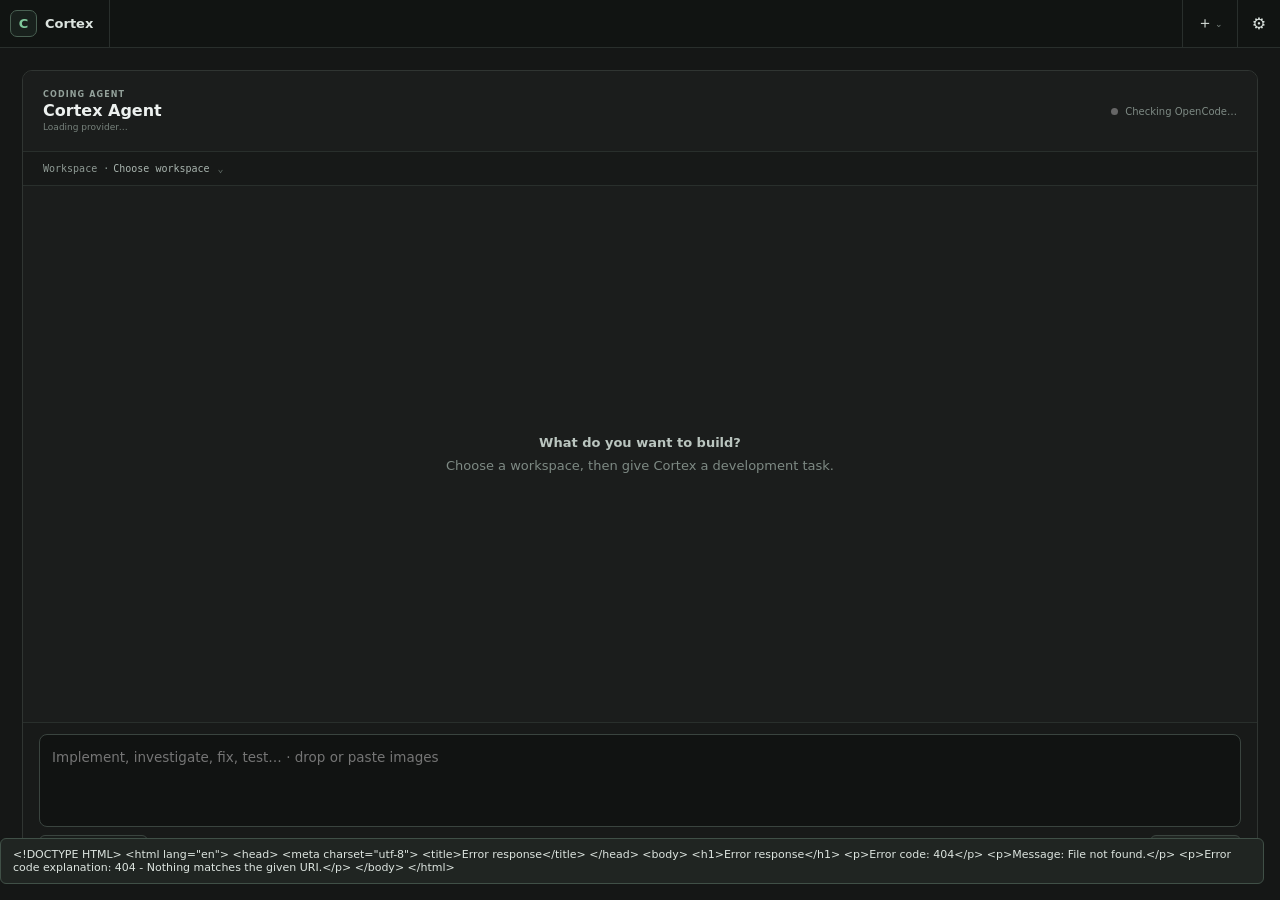
==== public/index.html @ f5675aef "Per-session collapsed task panel with reopen control; restore wider feed scrollbar; redact forwarded" ====
<!doctype html>
<html lang="en">
<head>
  <meta charset="utf-8">
  <meta name="viewport" content="width=device-width,initial-scale=1">
  <title>index</title>
  <link rel="stylesheet" href="assets/css/style.css">
</head>
<body>
  <div class="app">
  <header><div class="brand"><span class="mark">C</span><strong>Cortex</strong></div><div id="sessionTabs" class="session-tabs"></div><div class="new-session-wrap"><button id="newSession" class="new-session" title="New session">＋<span class="new-session-caret">⌄</span></button><div id="newSessionMenu" class="session-menu" hidden><button type="button" id="newSameWorkspace"><strong>New session</strong><span>Same workspace</span></button><button type="button" id="newWorkspace"><strong>New workspace</strong><span>Choose another directory</span></button><div id="restoreDivider" class="session-menu-divider" hidden></div><div id="restoreSessions" class="restore-sessions"></div></div></div><button id="settingsBtn" class="icon" title="Settings">⚙</button></header>
  <main>
  <section class="agent-shell"><div class="agent-card">
  <div class="agent-head"><div><span class="eyebrow">CODING AGENT</span><strong>Cortex Agent</strong><small id="agentModel">Loading provider…</small></div><div class="state"><span id="dot"></span><span id="agentState">Checking OpenCode…</span></div></div>
  <button id="workspaceBtn" class="workspace-strip"><span>Workspace · </span><strong id="workspaceLabel">Choose workspace</strong><span class="chev">⌄</span></button>
  <div class="agent-body">
  <div id="feed" class="feed"><div class="empty"><span class="orb">C</span><strong>What do you want to build?</strong><span>Choose a workspace, then give Cortex a development task.</span></div></div>
  <button id="newActivity" class="new-activity" hidden type="button">New activity ↓</button>
  <button id="taskReopen" class="task-reopen" hidden type="button">Tasks</button>
  <aside id="taskPanel" class="task-panel" hidden><div class="task-head"><span>Tasks</span><span id="taskProgress" class="task-progress"></span><button id="taskToggle" class="task-toggle" type="button" title="Hide tasks">×</button></div><div id="taskList" class="task-list"></div></aside>
  </div>
  <div id="composerResize" class="composer-resize" title="Drag the border to resize prompt area"></div><form id="agentForm"><textarea id="prompt" placeholder="Implement, investigate, fix, test… · drop or paste images"></textarea><div id="attachments" class="attachments" hidden></div><div id="wsUnavailable" class="ws-unavailable" hidden></div><div id="migrationNotice" class="migration-notice" hidden></div><div class="compose-row"><button type="button" id="copy" class="secondary">Copy session</button><span id="activity" class="activity" hidden><i></i></span><button type="button" id="retryMigration" class="secondary" hidden>Retry import</button><button type="button" id="stop" class="secondary" hidden>Stop</button><button id="run">Run agent</button></div></form>
  </div></section></main></div>
  
  <div id="workspaceModal" class="modal" hidden><div class="modal-card workspace-card"><div class="modal-head"><div><span class="eyebrow">WORKSPACE</span><h2>Choose a directory</h2></div><button id="closeWorkspace" class="icon">×</button></div><div class="browser-path"><button id="browserUp">↑</button><span id="browserPath"></span></div><div id="browserDirs" class="browser-dirs"></div><div class="modal-actions"><button id="cancelWorkspace" class="secondary">Cancel</button><button id="chooseWorkspace">Use this directory</button></div></div></div>
  
  <div id="settingsModal" class="modal" hidden><div class="modal-card settings-card"><div class="modal-head"><div><span class="eyebrow">CORTEX</span><h2>Settings</h2></div><button id="closeSettings" class="icon">×</button></div><div class="settings-tabs"><button id="providerTab" class="settings-tab active" type="button">Providers</button><button id="securityTab" class="settings-tab" type="button">Security</button></div><div id="providerSettings"><label>Provider<select id="provider"></select></label><label>Model<select id="model"></select><input id="modelCustom" type="text" autocomplete="off" placeholder="Type a custom model ID" hidden></label><label id="keyLabel">API key<input id="apiKey" type="password" autocomplete="off" placeholder="Paste API key"></label><p id="providerNote"></p><div class="modal-actions"><button id="deleteKey" class="secondary">Remove key</button><button id="refreshModels" class="secondary">Refresh models</button><button id="saveKey">Save provider</button></div></div><div id="securitySettings" hidden><section class="security-section"><h3>Password</h3><p>Change the password used to unlock this Cortex instance.</p><label>Current password<input id="currentPassword" type="password" autocomplete="current-password"></label><label>New password<input id="newPassword" type="password" autocomplete="new-password"></label><label>Confirm new password<input id="confirmPassword" type="password" autocomplete="new-password"></label><div class="modal-actions"><button id="changePassword">Change password</button></div></section><section class="security-section"><h3>Two-factor authentication</h3><p id="totpState">Loading…</p><div id="totpSetup" hidden><label>Authenticator secret<input id="totpSecret" readonly></label><p>Add this secret to your authenticator app, then enter the six-digit code below.</p><label>Verification code<input id="totpCode" inputmode="numeric" autocomplete="one-time-code" maxlength="6"></label><div class="modal-actions"><button id="enableTOTP">Enable 2FA</button></div></div><div class="modal-actions"><button id="startTOTP">Set up TOTP</button><button id="disableTOTP" class="secondary" hidden>Disable TOTP</button></div></section><section class="security-section"><h3>Google sign-in</h3><p>Optional self-hosted Google OAuth. Create OAuth web credentials in Google Cloud and authorize the callback shown below.</p><label>Client ID<input id="googleClientID" autocomplete="off"></label><label>Client secret<input id="googleClientSecret" type="password" autocomplete="off" placeholder="Leave blank to keep stored secret"></label><label>Allowed Google email<input id="googleEmail" type="email" autocomplete="off" placeholder="you@example.com"></label><label class="check-label"><input id="googleEnabled" type="checkbox"> Allow Google sign-in</label><label>Authorized redirect URI<input id="googleRedirect" readonly></label><div class="modal-actions"><button id="saveGoogle">Save Google auth</button></div></section><section class="security-section"><div class="modal-actions"><button id="logout" class="secondary">Log out</button></div></section></div></div></div>
  <div id="authGate" class="auth-gate" hidden><div class="auth-card"><div class="auth-brand"><span class="mark">C</span><div><span class="eyebrow">CORTEX</span><h1 id="authTitle">Secure Cortex</h1></div></div><p id="authIntro">Set a password before using this Cortex instance.</p><form id="setupForm"><label>Password<input id="setupPassword" type="password" autocomplete="new-password"></label><label>Confirm password<input id="setupConfirm" type="password" autocomplete="new-password"></label><button>Set password</button></form><form id="loginForm" hidden><label>Password<input id="loginPassword" type="password" autocomplete="current-password"></label><label id="loginTOTPLabel" hidden>Two-factor code<input id="loginTOTP" inputmode="numeric" autocomplete="one-time-code" maxlength="6"></label><button>Sign in</button><a id="googleLogin" class="google-login" href="/api/auth/google/start" hidden>Sign in with Google</a></form><p id="authError" class="auth-error"></p></div></div><div id="toast"></div>
  <script src="assets/js/script.js"></script>
</body>
</html>
---- public/assets/css/style.css ----
:root{--bg:#0d0f0e;--panel:#131615;--panel2:#191d1b;--line:#292f2c;--line2:#3a443f;--text:#dce4df;--muted:#7e8a84;--green:#7fc89b;--green2:#acdcbc;--red:#df9696;--amber:#d6bd78;--mono:ui-monospace,SFMono-Regular,Menlo,Consolas,monospace;--sans:Inter,ui-sans-serif,system-ui,-apple-system,sans-serif}*{box-sizing:border-box}html,body{margin:0;height:100%;background:var(--bg);color:var(--text);font-family:var(--sans);font-size:13px}button,input,textarea,select{font:inherit}button{border:1px solid var(--line2);background:#202522;color:var(--text);border-radius:6px;padding:7px 11px;cursor:pointer}button:hover{border-color:#59655f;background:#272d2a}button:disabled{opacity:.42;cursor:not-allowed}.app{height:100%;display:grid;grid-template-rows:48px 1fr}header{display:flex;align-items:stretch;border-bottom:1px solid var(--line);background:#111412;padding-left:10px}.brand{display:flex;align-items:center;gap:8px;padding-right:16px;border-right:1px solid var(--line)}.mark,.orb{display:grid;place-items:center;border:1px solid #496052;color:var(--green);font-weight:800;background:#18201c}.mark{width:27px;height:27px;border-radius:7px}.session-tabs{display:flex;align-items:stretch;min-width:0;overflow:auto;flex:1}.session-tab{display:flex;align-items:center;gap:8px;min-width:130px;max-width:230px;border:0;border-right:1px solid var(--line);border-radius:0;background:transparent;color:var(--muted);padding:0 12px}.session-tab.active{background:#171a18;color:var(--text);box-shadow:inset 0 -2px var(--green)}.session-tab .tab-title{overflow:hidden;text-overflow:ellipsis;white-space:nowrap}.session-tab .tab-close{margin-left:auto;color:#66716b;font-size:15px}.session-tab .tab-close:hover{color:var(--text)}.new-session,.icon{border:0;border-left:1px solid var(--line);border-radius:0;background:transparent;font-size:16px;padding:0 14px}.icon{margin-left:0}main{min-height:0;display:grid;place-items:stretch}.agent{min-height:0;display:grid;grid-template-rows:58px 1fr auto;background:#111312}.agent-head{display:flex;align-items:center;justify-content:space-between;padding:0 18px;border-bottom:1px solid var(--line)}.workspace-button{display:flex;align-items:center;gap:9px;border:0;background:transparent;padding:5px 7px;margin-left:-7px;text-align:left}.workspace-button:hover{background:#1b1f1d}.workspace-button>span:nth-child(2){display:grid;gap:1px;max-width:min(65vw,700px)}.workspace-button small{font-size:8px;letter-spacing:.13em;color:var(--muted)}.workspace-button strong{font:11px var(--mono);overflow:hidden;text-overflow:ellipsis;white-space:nowrap}.workspace-icon{color:var(--green);font-size:16px}.chev{color:var(--muted)}.state{display:flex;align-items:center;gap:7px;color:var(--muted);font-size:10px}.state #dot{width:7px;height:7px;border-radius:50%;background:#666}.state #dot.ready{background:var(--green);box-shadow:0 0 8px #7fc89b66}.feed{overflow:auto;padding:24px max(22px,calc((100vw - 1050px)/2));display:flex;flex-direction:column;gap:10px}.empty{margin:auto;display:grid;justify-items:center;text-align:center;gap:8px;color:var(--muted);max-width:390px}.empty strong{font-size:17px;color:#bac5bf}.orb{width:44px;height:44px;border-radius:12px;font-size:18px;margin-bottom:5px}.event{width:min(900px,94%);padding:10px 12px;border:1px solid var(--line);border-radius:7px;background:#171a19;font:13px/1.58 var(--mono);white-space:pre-wrap;overflow-wrap:anywhere}.event.user{background:#202823;border-color:#3b5142;color:#d8eadc}.event.error{border-color:#613b3b;color:#e7b0b0}.event.warning{border-color:#8a7a3e;color:var(--amber)}.event.done{color:#a7d8b5;border-color:#36503e}.event.tool{color:#c2c8c4;background:#151817}.tool-head{font-weight:650}.tool-arrow{color:#77827c}.tool-sep{color:#77827c}.tool-name{color:#9fc7ba}.tool-status{color:#c2c8c4}.tool-status.completed{color:#82c997}.tool-status.running,.tool-status.pending,.tool-status.queued{color:var(--amber)}.tool-status.failed,.tool-status.error{color:var(--red)}.tool-status.cancelled,.tool-status.interrupted{color:#77827c}.tool-body{margin-top:5px}.md-quote{color:#b8c987}form{border-top:1px solid var(--line);padding:12px max(22px,calc((100vw - 1050px)/2)) 14px;background:#101311}textarea{display:block;width:100%;min-height:92px;max-height:260px;resize:vertical;background:#0b0d0c;color:var(--text);border:1px solid var(--line2);border-radius:8px;padding:12px;font:13.5px/1.55 var(--sans);outline:0}textarea:focus,input:focus,select:focus{border-color:#587061;outline:0}.compose-row{display:flex;align-items:center;gap:8px;margin-top:8px}.compose-row #copy{margin-right:auto}.secondary{background:#191d1b}.activity{position:relative;width:76px;height:9px;overflow:hidden;border-radius:99px;background:#242826;box-shadow:inset 0 0 0 1px #344038}.activity i{position:absolute;top:2px;left:2px;width:22px;height:5px;border-radius:99px;background:var(--green);box-shadow:0 0 9px #4ecb7188;animation:sweep 1.05s ease-in-out infinite alternate}@keyframes sweep{to{transform:translateX(50px)}}form small{display:block;margin-top:6px;color:#626c67;font-size:9px}.modal{position:fixed;inset:0;display:grid;place-items:center;background:#050706c7;backdrop-filter:blur(4px);z-index:20}.modal[hidden]{display:none}.modal-card{width:min(470px,calc(100vw - 30px));padding:20px;background:#171a19;border:1px solid #3a433e;border-radius:10px;box-shadow:0 20px 80px #0009}.workspace-card{width:min(620px,calc(100vw - 30px))}.modal-head{display:flex;align-items:flex-start;margin-bottom:16px}.modal-head>div{flex:1}.modal-head h2{margin:4px 0 0;font-size:20px}.eyebrow{font-size:8px;letter-spacing:.14em;color:var(--green);font-weight:700}.modal-head .icon{border:0;padding:2px 7px}.modal-card label{display:grid;gap:6px;margin:12px 0;color:#aeb8b3;font-size:10px;text-transform:uppercase;letter-spacing:.08em}.modal-card input,.modal-card select{width:100%;background:#0f1110;color:var(--text);border:1px solid var(--line2);border-radius:6px;padding:9px}.modal-card p{min-height:32px;color:var(--muted);font-size:10px;line-height:1.5}.modal-actions{display:flex;justify-content:flex-end;gap:8px;margin-top:16px}.modal-actions #deleteKey{margin-right:auto}.browser-path{display:flex;align-items:center;gap:8px;padding:7px;background:#101311;border:1px solid var(--line);border-radius:6px}.browser-path button{padding:3px 8px}.browser-path span{font:11px var(--mono);color:#aeb8b3;overflow:hidden;text-overflow:ellipsis;white-space:nowrap}.browser-dirs{height:310px;overflow:auto;margin-top:10px;border:1px solid var(--line);border-radius:6px;background:#111412;padding:5px}.browser-dir{display:flex;align-items:center;gap:8px;width:100%;border:0;background:transparent;text-align:left;padding:8px 9px;color:#b9c4be}.browser-dir:hover{background:#202522}.browser-dir span:first-child{color:var(--green)}#toast{position:fixed;right:16px;bottom:16px;background:#202522;border:1px solid #405047;border-radius:6px;padding:9px 12px;opacity:0;pointer-events:none;transition:.2s;font-size:11px;z-index:40}#toast.show{opacity:1}@media(max-width:700px){.brand strong{display:none}.session-tab{min-width:110px}.state{display:none}.feed,form{padding-left:12px;padding-right:12px}.workspace-button>span:nth-child(2){max-width:70vw}}
/* Warden-inspired Cortex agent surface. */
main{display:block;min-height:0;overflow:hidden;background:#151716;padding:22px}
.agent-shell{height:100%;max-width:1380px;margin:0 auto;min-height:0}
.agent-card{height:100%;min-height:0;display:grid;grid-template-rows:81px 34px 1fr auto;border:1px solid #303532;border-radius:10px;overflow:hidden;background:#1b1d1c}
.agent-head{height:auto;padding:14px 20px;background:#1b1d1c}
.agent-head>div:first-child{display:grid;align-content:center;gap:2px}
.agent-head>div:first-child strong{font-size:16px;color:#edf1ef}
.agent-head>div:first-child small{font-size:9px;color:#77827c}
.agent-head .eyebrow{font-size:8px;color:#93a19a;letter-spacing:.14em}
.workspace-strip{display:flex;align-items:center;gap:4px;width:100%;height:34px;padding:0 20px;border:0;border-bottom:1px solid var(--line);border-radius:0;background:#171918;color:#8e9a94;text-align:left;font:10px var(--mono)}
.workspace-strip:hover{background:#1a1d1b}
.workspace-strip strong{font-weight:500;color:#a9b5af;overflow:hidden;text-overflow:ellipsis;white-space:nowrap}
.workspace-strip .chev{margin-left:4px;color:#65716b}
.agent-card .feed{padding:17px 20px;background:#1b1d1c}
.agent-card .event{width:min(930px,95%);background:#181a19}
.agent-card .event.user{background:#202823}
.agent-card form{padding:11px 16px 13px;background:#181a19}
.agent-card textarea{min-height:88px;background:#111312}
.agent-card .empty .orb{display:none}
.agent-card .empty strong{font-size:13px}
@media(max-width:700px){main{padding:8px}.agent-card{border-radius:7px}.agent-head{padding:12px}.workspace-strip{padding:0 12px}.agent-card .feed{padding:12px}.agent-card form{padding:9px}}

.browser-dir{transition:background .12s,border-color .12s}
.browser-dir-chevron{display:inline-grid;place-items:center;width:14px;color:#77857d;font-size:17px;line-height:1;transition:transform .12s,color .12s}
.browser-dir:hover .browser-dir-chevron{transform:translateX(2px);color:var(--green)}
.browser-dir-name{overflow:hidden;text-overflow:ellipsis;white-space:nowrap}
.browser-empty{display:grid;place-items:center;min-height:180px;color:var(--muted);font-size:11px}

.modal-card label[hidden],.modal-actions button[hidden]{display:none}
#providerNote{white-space:pre-wrap}

/* Dark scrollbars that stay visible without becoming the brightest UI element. */
*{scrollbar-color:#46514b #151817}
*::-webkit-scrollbar{width:14px;height:14px}
*::-webkit-scrollbar-track{background:#151817}
*::-webkit-scrollbar-thumb{background:#46514b;border:3px solid #151817;border-radius:999px;min-height:44px}
*::-webkit-scrollbar-thumb:hover{background:#59665f}
*::-webkit-scrollbar-corner{background:#151817}
.feed{scrollbar-width:auto}
.feed::-webkit-scrollbar{width:16px}

/* Session menu, Warden-style composer resizing, and workspace hover polish. */
.new-session-wrap{position:relative;display:flex}
.new-session{display:flex;align-items:center;gap:2px}
.new-session-caret{font-size:9px;color:#76817b}
.session-menu{position:absolute;top:43px;right:4px;width:260px;padding:6px;background:#171a19;border:1px solid #38413c;border-radius:8px;box-shadow:0 18px 55px #0009;z-index:30}
.session-menu[hidden]{display:none}
.session-menu button{display:grid;width:100%;gap:2px;padding:9px 10px;border:0;background:transparent;text-align:left}
.session-menu button:hover{background:#202522}
.session-menu button strong{font-size:11px;font-weight:600;color:#d9e1dc}
.session-menu button span{font-size:9px;color:#77827c;white-space:nowrap;overflow:hidden;text-overflow:ellipsis}
.session-menu-divider{height:1px;background:#2b312e;margin:5px 2px}
.session-menu-divider[hidden]{display:none}
.restore-sessions{display:grid}
.restore-session strong{overflow:hidden;text-overflow:ellipsis;white-space:nowrap}

.workspace-strip:hover{background:#1a1d1b;border-color:var(--line);box-shadow:none}

.agent-card{--composer-height:150px;grid-template-rows:81px 34px minmax(0,1fr) var(--composer-height)}
.agent-card form{min-height:0;height:auto;display:grid;grid-template-rows:7px minmax(0,1fr) auto;gap:0;padding:0 16px 11px;overflow:hidden}
.agent-card textarea{resize:none;min-height:0;max-height:none;height:100%;margin:0}
.composer-resize{height:7px;margin:0 -16px 5px;cursor:ns-resize;position:relative;touch-action:none}
.composer-resize::after{content:"";position:absolute;left:50%;top:2px;width:42px;height:2px;border-radius:99px;background:#3e4742;transform:translateX(-50%)}
.composer-resize:hover::after,.resizing-composer .composer-resize::after{background:#66736c}
.resizing-composer,.resizing-composer *{cursor:ns-resize!important;user-select:none!important}
.ws-unavailable{color:var(--amber);background:#2a2417;border:1px solid #5c4d22;border-radius:6px;padding:8px 11px;font-size:11px;line-height:1.45;margin-bottom:8px}
.migration-notice{color:var(--amber);background:#2a2417;border:1px solid #5c4d22;border-radius:6px;padding:8px 11px;font-size:11px;line-height:1.45;margin-bottom:8px}
.agent-card .compose-row{margin-top:8px}

/* Authentication and security settings. */
.auth-gate{position:fixed;inset:0;z-index:100;display:grid;place-items:center;background:#111312}.auth-gate[hidden]{display:none}.auth-card{width:min(430px,calc(100vw - 30px));padding:28px;background:#181b19;border:1px solid #354039;border-radius:12px}.auth-brand{display:flex;align-items:center;gap:12px;margin-bottom:18px}.auth-brand h1{margin:2px 0 0;font-size:21px}.auth-card>p{color:var(--muted);font-size:11px;line-height:1.55}.auth-card form{display:grid;gap:12px;padding:0;border:0;background:transparent}.auth-card label{display:grid;gap:6px;color:#aeb8b3;font-size:10px;text-transform:uppercase;letter-spacing:.08em}.auth-card input{width:100%;background:#0f1110;color:var(--text);border:1px solid var(--line2);border-radius:6px;padding:10px}.auth-card button{margin-top:4px}.auth-error{min-height:18px;color:#e7a5a5!important}.google-login{display:block;margin-top:3px;padding:9px 12px;border:1px solid #3b4640;border-radius:6px;color:#cbd5cf;text-align:center;text-decoration:none;background:#1d211f}.settings-card{width:min(520px,calc(100vw - 30px));max-height:min(760px,calc(100vh - 30px));overflow:auto}.settings-tabs{display:flex;gap:4px;margin:-4px 0 14px;border-bottom:1px solid var(--line)}.settings-tab{border:0;border-radius:0;background:transparent;color:var(--muted);padding:8px 10px}.settings-tab.active{color:var(--text);box-shadow:inset 0 -2px var(--green)}.security-section{padding:12px 0;border-bottom:1px solid var(--line)}.security-section:first-child{padding-top:0}.security-section:last-child{border:0}.security-section h3{margin:0 0 4px;font-size:13px}.security-section p{min-height:0;margin:4px 0 10px}.check-label{display:flex!important;grid-template-columns:none!important;align-items:center;gap:8px!important;text-transform:none!important;letter-spacing:0!important}.check-label input{width:auto!important}.security-section .modal-actions{margin-top:10px}

/* Composer uses the same interaction as other Cortex/Warden panes: grab its top border. */
.agent-card{grid-template-rows:81px 34px minmax(0,1fr) 5px var(--composer-height)}
.agent-card form{display:grid;grid-template-rows:minmax(0,1fr) auto auto;padding:7px 16px 11px;border-top:0}
.composer-resize{height:5px;min-height:5px;margin:0;background:#181a19;border-top:1px solid var(--line);cursor:ns-resize;touch-action:none}
.composer-resize::after{display:none}.composer-resize:hover,.resizing-composer .composer-resize{border-top-color:var(--green)}

/* Authentication state visibility must win over form/label display rules. */
.auth-card form[hidden],
.auth-card label[hidden],
.auth-card .google-login[hidden]{display:none!important}

/* Conservative Markdown presentation for assistant output. Tool traces stay verbatim. */
.event.assistant{white-space:normal}
.event.assistant .md-line{min-height:1.58em}
.event.assistant .md-gap{height:.72em}
.event.assistant .md-heading{color:#dce8e1;font-family:var(--sans);font-weight:750;line-height:1.25;margin:.65em 0 .3em}
.event.assistant .md-heading:first-child{margin-top:0}
.event.assistant .md-h1{font-size:1.3em}.event.assistant .md-h2{font-size:1.2em}.event.assistant .md-h3{font-size:1.1em}.event.assistant .md-h4{font-size:1.02em}
.event.assistant strong{color:#edf4ef;font-weight:750}
.event.assistant em{color:#cbd6d0}
.event.assistant code{padding:.08em .35em;border:1px solid #303a35;border-radius:4px;background:#0e1110;color:#a9d9b9;font:12.5px/1.45 var(--mono)}
.event.assistant pre{overflow:auto;margin:.65em 0;padding:10px 12px;border:1px solid #303833;border-radius:6px;background:#0c0f0e;white-space:pre}
.event.assistant pre code{padding:0;border:0;background:transparent;color:#cbd5cf}
.event.assistant pre code[data-language]::before{content:attr(data-language);display:block;margin-bottom:7px;color:#65716b;font-size:9px;text-transform:uppercase;letter-spacing:.08em}
.event.assistant ul,.event.assistant ol{margin:.35em 0 .55em;padding-left:1.7em}
.event.assistant li{margin:.14em 0;padding-left:.15em}
.event.assistant li::marker{color:#759783}
.event.assistant blockquote{margin:.55em 0;padding:.1em 0 .1em .85em;border-left:2px solid #4c6656;color:#aebbb4}
.event.assistant a{color:#8fd0a6;text-decoration:none;border-bottom:1px solid #486653}
.event.assistant a:hover{color:#b6e3c5;border-bottom-color:#7fc89b}

/* Markdown is highlighting, not typography: headings stay transcript-sized. */
.event.assistant .md-heading,
.event.assistant .md-h1,
.event.assistant .md-h2,
.event.assistant .md-h3,
.event.assistant .md-h4{
  font:inherit;
  font-weight:750;
  color:#9fc7ba;
  line-height:1.58;
  margin:.35em 0 .1em;
}
.event.assistant strong,
.event.assistant em{
  color:#e7b889;
}
.event.assistant strong{font-weight:700}
.event.assistant em{font-style:normal}

/* Inline Markdown code is highlighting, not a chip: retain colour only. */
.event.assistant :not(pre) > code{
  padding:0;
  border:0;
  border-radius:0;
  background:transparent;
}

/* Image attachments: composer chips and transcript thumbnails. */
#attachments[hidden]{display:none}
#modelCustom[hidden]{display:none}
.attachments{display:flex;flex-wrap:wrap;gap:7px;margin:2px 0 8px}
.attachment-chip{display:flex;align-items:center;gap:8px;padding:4px 6px 4px 4px;border:1px solid var(--line2);border-radius:8px;background:#202522}
.attachment-chip img{width:44px;height:44px;object-fit:cover;border-radius:5px;background:#111312}
.attachment-chip .attach-meta{display:grid;gap:1px;min-width:0}
.attachment-chip .attach-name{max-width:190px;overflow:hidden;text-overflow:ellipsis;white-space:nowrap;font-size:10px;color:#cbd5cf}
.attachment-chip .attach-size{font-size:9px;color:var(--muted)}
.attachment-chip button{border:0;background:transparent;color:#66716b;font-size:15px;padding:0 3px}
.attachment-chip button:hover{color:var(--red)}
.agent-card .event.image{background:#1d211f}
.event.image figure{margin:0;display:grid;gap:4px}
.event.image img{display:block;max-width:min(340px,100%);max-height:260px;border:1px solid var(--line2);border-radius:8px}
.event.image figcaption{font-size:9px;color:var(--muted);overflow:hidden;text-overflow:ellipsis;white-space:nowrap}
.tech-details{width:min(900px,94%);margin-top:2px;padding:6px 12px;border:1px dashed var(--line2);border-radius:7px;background:#141715;color:var(--muted);font:12px/1.5 var(--mono)}.tech-details summary{cursor:pointer;color:var(--muted)}.tech-details[open] summary{margin-bottom:6px}.tech-body{white-space:pre-wrap;overflow-wrap:anywhere;max-height:240px;overflow:auto;color:var(--muted)}
.agent-body{display:grid;grid-template-columns:1fr auto;min-height:0;position:relative}.task-panel{width:280px;max-width:34vw;border-left:1px solid var(--line);background:#131614;padding:10px;overflow:auto;min-height:0}.task-head{display:flex;align-items:center;gap:8px;font-size:11px;text-transform:uppercase;letter-spacing:.06em;color:var(--muted);margin-bottom:8px}.task-progress{margin-left:auto;font-size:11px;color:var(--muted)}.task-toggle{border:0;background:transparent;color:var(--muted);cursor:pointer}.task-list{display:grid;gap:4px}.task-row{display:flex;gap:8px;align-items:flex-start;font-size:12px;color:var(--text);padding:4px 6px;border-radius:5px}.task-row.in_progress{background:#1c231e;color:var(--green2)}.task-row.completed{color:var(--muted);text-decoration:line-through}.task-mark{flex:0 0 auto;width:14px;text-align:center}.task-label{overflow-wrap:anywhere}.new-activity{position:absolute;left:50%;bottom:18px;transform:translateX(-50%);border:1px solid var(--line2);background:#1c211e;color:var(--green);padding:6px 12px;border-radius:20px;cursor:pointer;font-size:12px;box-shadow:0 2px 8px rgba(0,0,0,.35);z-index:5}.task-reopen{position:absolute;left:14px;bottom:18px;border:1px solid var(--line2);background:#1c211e;color:var(--green);padding:6px 12px;border-radius:20px;cursor:pointer;font-size:12px;box-shadow:0 2px 8px rgba(0,0,0,.35);z-index:6}.tab-spinner{width:10px;height:10px;border-radius:50%;border:2px solid var(--line2);border-top-color:var(--green);flex:0 0 auto;animation:tabspin .8s linear infinite}.tab-spinner.hidden{display:none}@keyframes tabspin{to{transform:rotate(360deg)}}.tab-unread{flex:0 0 auto;color:var(--green);font-size:9px;padding:0 2px}@media (prefers-reduced-motion:reduce){.tab-spinner{animation:none;border-top-color:var(--green);background:radial-gradient(circle at center,var(--green) 0 3px,transparent 3px)}}
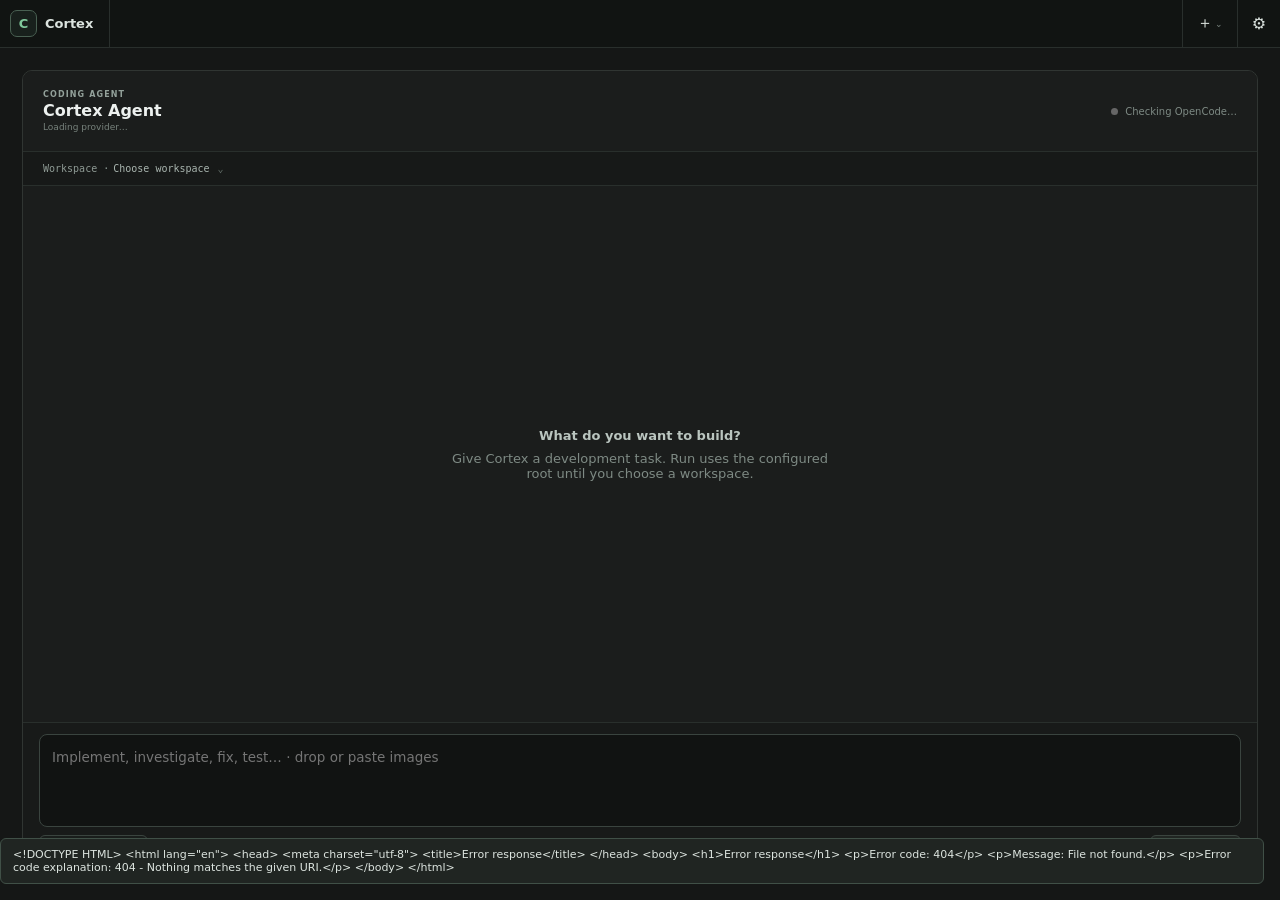
==== commit 277ba9a7: "Clear task lists on new runs, scope composer drafts per session, move the Tasks control, and allow w" ====
--- a/public/index.html
+++ b/public/index.html
@@ -14,12 +14,11 @@
   <div class="agent-head"><div><span class="eyebrow">CODING AGENT</span><strong>Cortex Agent</strong><small id="agentModel">Loading provider…</small></div><div class="state"><span id="dot"></span><span id="agentState">Checking OpenCode…</span></div></div>
   <button id="workspaceBtn" class="workspace-strip"><span>Workspace · </span><strong id="workspaceLabel">Choose workspace</strong><span class="chev">⌄</span></button>
   <div class="agent-body">
-  <div id="feed" class="feed"><div class="empty"><span class="orb">C</span><strong>What do you want to build?</strong><span>Choose a workspace, then give Cortex a development task.</span></div></div>
+  <div id="feed" class="feed"><div class="empty"><span class="orb">C</span><strong>What do you want to build?</strong><span>Give Cortex a development task. Run uses the configured root until you choose a workspace.</span></div></div>
   <button id="newActivity" class="new-activity" hidden type="button">New activity ↓</button>
-  <button id="taskReopen" class="task-reopen" hidden type="button">Tasks</button>
   <aside id="taskPanel" class="task-panel" hidden><div class="task-head"><span>Tasks</span><span id="taskProgress" class="task-progress"></span><button id="taskToggle" class="task-toggle" type="button" title="Hide tasks">×</button></div><div id="taskList" class="task-list"></div></aside>
   </div>
-  <div id="composerResize" class="composer-resize" title="Drag the border to resize prompt area"></div><form id="agentForm"><textarea id="prompt" placeholder="Implement, investigate, fix, test… · drop or paste images"></textarea><div id="attachments" class="attachments" hidden></div><div id="wsUnavailable" class="ws-unavailable" hidden></div><div id="migrationNotice" class="migration-notice" hidden></div><div class="compose-row"><button type="button" id="copy" class="secondary">Copy session</button><span id="activity" class="activity" hidden><i></i></span><button type="button" id="retryMigration" class="secondary" hidden>Retry import</button><button type="button" id="stop" class="secondary" hidden>Stop</button><button id="run">Run agent</button></div></form>
+  <div id="composerResize" class="composer-resize" title="Drag the border to resize prompt area"></div><form id="agentForm"><textarea id="prompt" placeholder="Implement, investigate, fix, test… · drop or paste images"></textarea><div id="attachments" class="attachments" hidden></div><div id="wsUnavailable" class="ws-unavailable" hidden></div><div class="compose-row"><button type="button" id="copy" class="secondary">Copy session</button><button type="button" id="taskButton" class="secondary" hidden aria-expanded="false">Tasks</button><span id="activity" class="activity" hidden><i></i></span><button type="button" id="stop" class="secondary" hidden>Stop</button><button id="run">Run agent</button></div></form>
   </div></section></main></div>
   
   <div id="workspaceModal" class="modal" hidden><div class="modal-card workspace-card"><div class="modal-head"><div><span class="eyebrow">WORKSPACE</span><h2>Choose a directory</h2></div><button id="closeWorkspace" class="icon">×</button></div><div class="browser-path"><button id="browserUp">↑</button><span id="browserPath"></span></div><div id="browserDirs" class="browser-dirs"></div><div class="modal-actions"><button id="cancelWorkspace" class="secondary">Cancel</button><button id="chooseWorkspace">Use this directory</button></div></div></div>
--- a/public/assets/css/style.css
+++ b/public/assets/css/style.css
@@ -65,8 +65,8 @@
 .composer-resize:hover::after,.resizing-composer .composer-resize::after{background:#66736c}
 .resizing-composer,.resizing-composer *{cursor:ns-resize!important;user-select:none!important}
 .ws-unavailable{color:var(--amber);background:#2a2417;border:1px solid #5c4d22;border-radius:6px;padding:8px 11px;font-size:11px;line-height:1.45;margin-bottom:8px}
-.migration-notice{color:var(--amber);background:#2a2417;border:1px solid #5c4d22;border-radius:6px;padding:8px 11px;font-size:11px;line-height:1.45;margin-bottom:8px}
 .agent-card .compose-row{margin-top:8px}
+.compose-row button[hidden]{display:none}
 
 /* Authentication and security settings. */
 .auth-gate{position:fixed;inset:0;z-index:100;display:grid;place-items:center;background:#111312}.auth-gate[hidden]{display:none}.auth-card{width:min(430px,calc(100vw - 30px));padding:28px;background:#181b19;border:1px solid #354039;border-radius:12px}.auth-brand{display:flex;align-items:center;gap:12px;margin-bottom:18px}.auth-brand h1{margin:2px 0 0;font-size:21px}.auth-card>p{color:var(--muted);font-size:11px;line-height:1.55}.auth-card form{display:grid;gap:12px;padding:0;border:0;background:transparent}.auth-card label{display:grid;gap:6px;color:#aeb8b3;font-size:10px;text-transform:uppercase;letter-spacing:.08em}.auth-card input{width:100%;background:#0f1110;color:var(--text);border:1px solid var(--line2);border-radius:6px;padding:10px}.auth-card button{margin-top:4px}.auth-error{min-height:18px;color:#e7a5a5!important}.google-login{display:block;margin-top:3px;padding:9px 12px;border:1px solid #3b4640;border-radius:6px;color:#cbd5cf;text-align:center;text-decoration:none;background:#1d211f}.settings-card{width:min(520px,calc(100vw - 30px));max-height:min(760px,calc(100vh - 30px));overflow:auto}.settings-tabs{display:flex;gap:4px;margin:-4px 0 14px;border-bottom:1px solid var(--line)}.settings-tab{border:0;border-radius:0;background:transparent;color:var(--muted);padding:8px 10px}.settings-tab.active{color:var(--text);box-shadow:inset 0 -2px var(--green)}.security-section{padding:12px 0;border-bottom:1px solid var(--line)}.security-section:first-child{padding-top:0}.security-section:last-child{border:0}.security-section h3{margin:0 0 4px;font-size:13px}.security-section p{min-height:0;margin:4px 0 10px}.check-label{display:flex!important;grid-template-columns:none!important;align-items:center;gap:8px!important;text-transform:none!important;letter-spacing:0!important}.check-label input{width:auto!important}.security-section .modal-actions{margin-top:10px}
@@ -145,4 +145,4 @@
 .event.image img{display:block;max-width:min(340px,100%);max-height:260px;border:1px solid var(--line2);border-radius:8px}
 .event.image figcaption{font-size:9px;color:var(--muted);overflow:hidden;text-overflow:ellipsis;white-space:nowrap}
 .tech-details{width:min(900px,94%);margin-top:2px;padding:6px 12px;border:1px dashed var(--line2);border-radius:7px;background:#141715;color:var(--muted);font:12px/1.5 var(--mono)}.tech-details summary{cursor:pointer;color:var(--muted)}.tech-details[open] summary{margin-bottom:6px}.tech-body{white-space:pre-wrap;overflow-wrap:anywhere;max-height:240px;overflow:auto;color:var(--muted)}
-.agent-body{display:grid;grid-template-columns:1fr auto;min-height:0;position:relative}.task-panel{width:280px;max-width:34vw;border-left:1px solid var(--line);background:#131614;padding:10px;overflow:auto;min-height:0}.task-head{display:flex;align-items:center;gap:8px;font-size:11px;text-transform:uppercase;letter-spacing:.06em;color:var(--muted);margin-bottom:8px}.task-progress{margin-left:auto;font-size:11px;color:var(--muted)}.task-toggle{border:0;background:transparent;color:var(--muted);cursor:pointer}.task-list{display:grid;gap:4px}.task-row{display:flex;gap:8px;align-items:flex-start;font-size:12px;color:var(--text);padding:4px 6px;border-radius:5px}.task-row.in_progress{background:#1c231e;color:var(--green2)}.task-row.completed{color:var(--muted);text-decoration:line-through}.task-mark{flex:0 0 auto;width:14px;text-align:center}.task-label{overflow-wrap:anywhere}.new-activity{position:absolute;left:50%;bottom:18px;transform:translateX(-50%);border:1px solid var(--line2);background:#1c211e;color:var(--green);padding:6px 12px;border-radius:20px;cursor:pointer;font-size:12px;box-shadow:0 2px 8px rgba(0,0,0,.35);z-index:5}.task-reopen{position:absolute;left:14px;bottom:18px;border:1px solid var(--line2);background:#1c211e;color:var(--green);padding:6px 12px;border-radius:20px;cursor:pointer;font-size:12px;box-shadow:0 2px 8px rgba(0,0,0,.35);z-index:6}.tab-spinner{width:10px;height:10px;border-radius:50%;border:2px solid var(--line2);border-top-color:var(--green);flex:0 0 auto;animation:tabspin .8s linear infinite}.tab-spinner.hidden{display:none}@keyframes tabspin{to{transform:rotate(360deg)}}.tab-unread{flex:0 0 auto;color:var(--green);font-size:9px;padding:0 2px}@media (prefers-reduced-motion:reduce){.tab-spinner{animation:none;border-top-color:var(--green);background:radial-gradient(circle at center,var(--green) 0 3px,transparent 3px)}}
+.agent-body{display:grid;grid-template-columns:1fr auto;min-height:0;position:relative}.task-panel{width:280px;max-width:34vw;border-left:1px solid var(--line);background:#131614;padding:10px;overflow:auto;min-height:0}.task-head{display:flex;align-items:center;gap:8px;font-size:11px;text-transform:uppercase;letter-spacing:.06em;color:var(--muted);margin-bottom:8px}.task-progress{margin-left:auto;font-size:11px;color:var(--muted)}.task-toggle{border:0;background:transparent;color:var(--muted);cursor:pointer}.task-list{display:grid;gap:4px}.task-row{display:flex;gap:8px;align-items:flex-start;font-size:12px;color:var(--text);padding:4px 6px;border-radius:5px}.task-row.in_progress{background:#1c231e;color:var(--green2)}.task-row.completed{color:var(--muted);text-decoration:line-through}.task-mark{flex:0 0 auto;width:14px;text-align:center}.task-label{overflow-wrap:anywhere}.new-activity{position:absolute;left:50%;bottom:18px;transform:translateX(-50%);border:1px solid var(--line2);background:#1c211e;color:var(--green);padding:6px 12px;border-radius:20px;cursor:pointer;font-size:12px;box-shadow:0 2px 8px rgba(0,0,0,.35);z-index:5}.tab-spinner{width:10px;height:10px;border-radius:50%;border:2px solid var(--line2);border-top-color:var(--green);flex:0 0 auto;animation:tabspin .8s linear infinite}.tab-spinner.hidden{display:none}@keyframes tabspin{to{transform:rotate(360deg)}}.tab-unread{flex:0 0 auto;color:var(--green);font-size:9px;padding:0 2px}@media (prefers-reduced-motion:reduce){.tab-spinner{animation:none;border-top-color:var(--green);background:radial-gradient(circle at center,var(--green) 0 3px,transparent 3px)}}
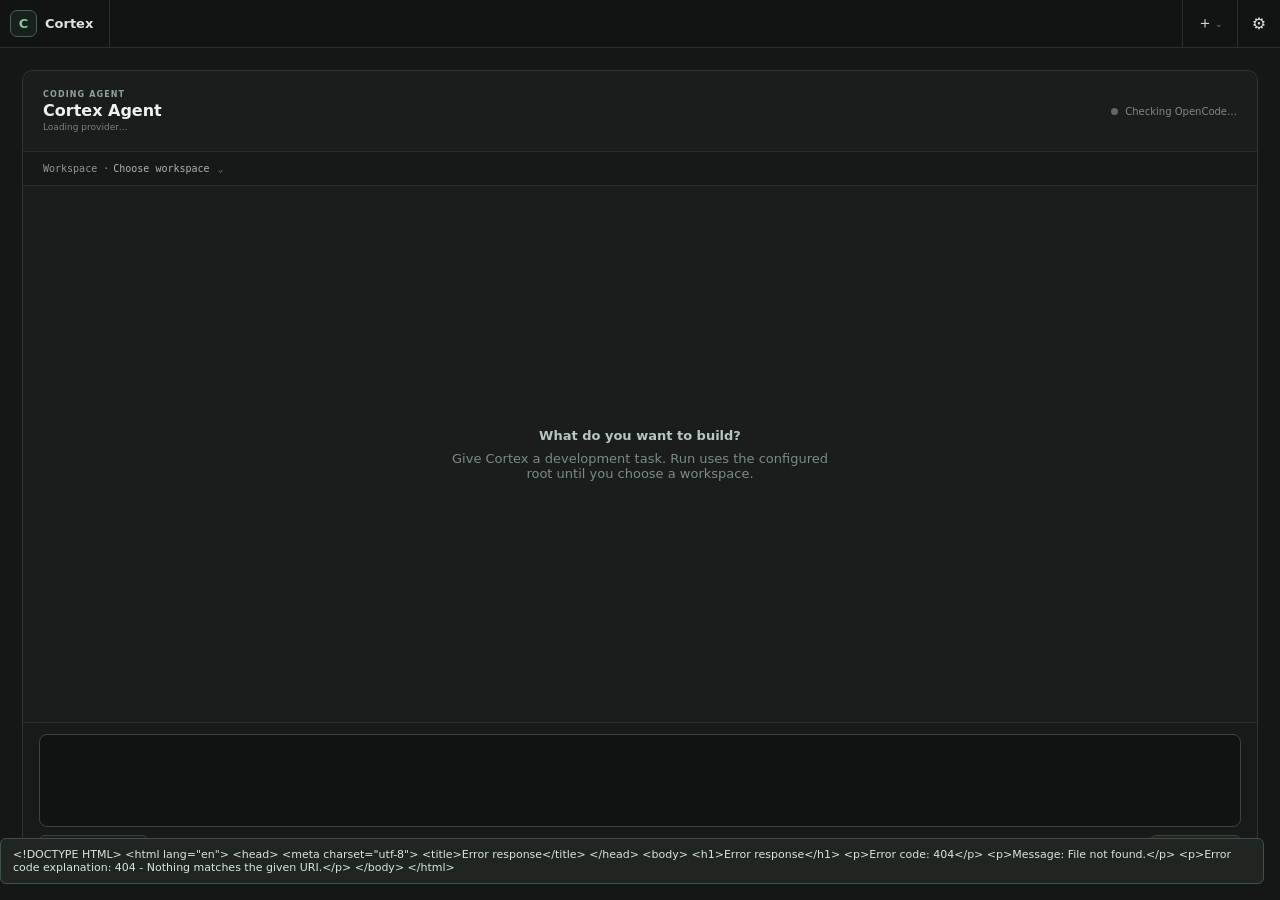
==== commit f3686405: "Fix service OpenCode discovery and agent failure UX" ====
--- a/public/index.html
+++ b/public/index.html
@@ -18,7 +18,7 @@
   <button id="newActivity" class="new-activity" hidden type="button">New activity ↓</button>
   <aside id="taskPanel" class="task-panel" hidden><div class="task-head"><span>Tasks</span><span id="taskProgress" class="task-progress"></span><button id="taskToggle" class="task-toggle" type="button" title="Hide tasks">×</button></div><div id="taskList" class="task-list"></div></aside>
   </div>
-  <div id="composerResize" class="composer-resize" title="Drag the border to resize prompt area"></div><form id="agentForm"><textarea id="prompt" placeholder="Implement, investigate, fix, test… · drop or paste images"></textarea><div id="attachments" class="attachments" hidden></div><div id="wsUnavailable" class="ws-unavailable" hidden></div><div class="compose-row"><button type="button" id="copy" class="secondary">Copy session</button><button type="button" id="taskButton" class="secondary" hidden aria-expanded="false">Tasks</button><span id="activity" class="activity" hidden><i></i></span><button type="button" id="stop" class="secondary" hidden>Stop</button><button id="run">Run agent</button></div></form>
+  <div id="composerResize" class="composer-resize" title="Drag the border to resize prompt area"></div><form id="agentForm"><textarea id="prompt"></textarea><div id="attachments" class="attachments" hidden></div><div id="wsUnavailable" class="ws-unavailable" hidden></div><div class="compose-row"><div class="compose-actions"><button type="button" id="copy" class="secondary">Copy session</button><button type="button" id="taskButton" class="secondary" hidden aria-expanded="false" aria-controls="taskPanel">Tasks</button></div><span id="activity" class="activity" hidden><i></i></span><button type="button" id="stop" class="secondary" hidden>Stop</button><button id="run">Run agent</button></div></form>
   </div></section></main></div>
   
   <div id="workspaceModal" class="modal" hidden><div class="modal-card workspace-card"><div class="modal-head"><div><span class="eyebrow">WORKSPACE</span><h2>Choose a directory</h2></div><button id="closeWorkspace" class="icon">×</button></div><div class="browser-path"><button id="browserUp">↑</button><span id="browserPath"></span></div><div id="browserDirs" class="browser-dirs"></div><div class="modal-actions"><button id="cancelWorkspace" class="secondary">Cancel</button><button id="chooseWorkspace">Use this directory</button></div></div></div>
--- a/public/assets/css/style.css
+++ b/public/assets/css/style.css
@@ -1,4 +1,4 @@
-:root{--bg:#0d0f0e;--panel:#131615;--panel2:#191d1b;--line:#292f2c;--line2:#3a443f;--text:#dce4df;--muted:#7e8a84;--green:#7fc89b;--green2:#acdcbc;--red:#df9696;--amber:#d6bd78;--mono:ui-monospace,SFMono-Regular,Menlo,Consolas,monospace;--sans:Inter,ui-sans-serif,system-ui,-apple-system,sans-serif}*{box-sizing:border-box}html,body{margin:0;height:100%;background:var(--bg);color:var(--text);font-family:var(--sans);font-size:13px}button,input,textarea,select{font:inherit}button{border:1px solid var(--line2);background:#202522;color:var(--text);border-radius:6px;padding:7px 11px;cursor:pointer}button:hover{border-color:#59655f;background:#272d2a}button:disabled{opacity:.42;cursor:not-allowed}.app{height:100%;display:grid;grid-template-rows:48px 1fr}header{display:flex;align-items:stretch;border-bottom:1px solid var(--line);background:#111412;padding-left:10px}.brand{display:flex;align-items:center;gap:8px;padding-right:16px;border-right:1px solid var(--line)}.mark,.orb{display:grid;place-items:center;border:1px solid #496052;color:var(--green);font-weight:800;background:#18201c}.mark{width:27px;height:27px;border-radius:7px}.session-tabs{display:flex;align-items:stretch;min-width:0;overflow:auto;flex:1}.session-tab{display:flex;align-items:center;gap:8px;min-width:130px;max-width:230px;border:0;border-right:1px solid var(--line);border-radius:0;background:transparent;color:var(--muted);padding:0 12px}.session-tab.active{background:#171a18;color:var(--text);box-shadow:inset 0 -2px var(--green)}.session-tab .tab-title{overflow:hidden;text-overflow:ellipsis;white-space:nowrap}.session-tab .tab-close{margin-left:auto;color:#66716b;font-size:15px}.session-tab .tab-close:hover{color:var(--text)}.new-session,.icon{border:0;border-left:1px solid var(--line);border-radius:0;background:transparent;font-size:16px;padding:0 14px}.icon{margin-left:0}main{min-height:0;display:grid;place-items:stretch}.agent{min-height:0;display:grid;grid-template-rows:58px 1fr auto;background:#111312}.agent-head{display:flex;align-items:center;justify-content:space-between;padding:0 18px;border-bottom:1px solid var(--line)}.workspace-button{display:flex;align-items:center;gap:9px;border:0;background:transparent;padding:5px 7px;margin-left:-7px;text-align:left}.workspace-button:hover{background:#1b1f1d}.workspace-button>span:nth-child(2){display:grid;gap:1px;max-width:min(65vw,700px)}.workspace-button small{font-size:8px;letter-spacing:.13em;color:var(--muted)}.workspace-button strong{font:11px var(--mono);overflow:hidden;text-overflow:ellipsis;white-space:nowrap}.workspace-icon{color:var(--green);font-size:16px}.chev{color:var(--muted)}.state{display:flex;align-items:center;gap:7px;color:var(--muted);font-size:10px}.state #dot{width:7px;height:7px;border-radius:50%;background:#666}.state #dot.ready{background:var(--green);box-shadow:0 0 8px #7fc89b66}.feed{overflow:auto;padding:24px max(22px,calc((100vw - 1050px)/2));display:flex;flex-direction:column;gap:10px}.empty{margin:auto;display:grid;justify-items:center;text-align:center;gap:8px;color:var(--muted);max-width:390px}.empty strong{font-size:17px;color:#bac5bf}.orb{width:44px;height:44px;border-radius:12px;font-size:18px;margin-bottom:5px}.event{width:min(900px,94%);padding:10px 12px;border:1px solid var(--line);border-radius:7px;background:#171a19;font:13px/1.58 var(--mono);white-space:pre-wrap;overflow-wrap:anywhere}.event.user{background:#202823;border-color:#3b5142;color:#d8eadc}.event.error{border-color:#613b3b;color:#e7b0b0}.event.warning{border-color:#8a7a3e;color:var(--amber)}.event.done{color:#a7d8b5;border-color:#36503e}.event.tool{color:#c2c8c4;background:#151817}.tool-head{font-weight:650}.tool-arrow{color:#77827c}.tool-sep{color:#77827c}.tool-name{color:#9fc7ba}.tool-status{color:#c2c8c4}.tool-status.completed{color:#82c997}.tool-status.running,.tool-status.pending,.tool-status.queued{color:var(--amber)}.tool-status.failed,.tool-status.error{color:var(--red)}.tool-status.cancelled,.tool-status.interrupted{color:#77827c}.tool-body{margin-top:5px}.md-quote{color:#b8c987}form{border-top:1px solid var(--line);padding:12px max(22px,calc((100vw - 1050px)/2)) 14px;background:#101311}textarea{display:block;width:100%;min-height:92px;max-height:260px;resize:vertical;background:#0b0d0c;color:var(--text);border:1px solid var(--line2);border-radius:8px;padding:12px;font:13.5px/1.55 var(--sans);outline:0}textarea:focus,input:focus,select:focus{border-color:#587061;outline:0}.compose-row{display:flex;align-items:center;gap:8px;margin-top:8px}.compose-row #copy{margin-right:auto}.secondary{background:#191d1b}.activity{position:relative;width:76px;height:9px;overflow:hidden;border-radius:99px;background:#242826;box-shadow:inset 0 0 0 1px #344038}.activity i{position:absolute;top:2px;left:2px;width:22px;height:5px;border-radius:99px;background:var(--green);box-shadow:0 0 9px #4ecb7188;animation:sweep 1.05s ease-in-out infinite alternate}@keyframes sweep{to{transform:translateX(50px)}}form small{display:block;margin-top:6px;color:#626c67;font-size:9px}.modal{position:fixed;inset:0;display:grid;place-items:center;background:#050706c7;backdrop-filter:blur(4px);z-index:20}.modal[hidden]{display:none}.modal-card{width:min(470px,calc(100vw - 30px));padding:20px;background:#171a19;border:1px solid #3a433e;border-radius:10px;box-shadow:0 20px 80px #0009}.workspace-card{width:min(620px,calc(100vw - 30px))}.modal-head{display:flex;align-items:flex-start;margin-bottom:16px}.modal-head>div{flex:1}.modal-head h2{margin:4px 0 0;font-size:20px}.eyebrow{font-size:8px;letter-spacing:.14em;color:var(--green);font-weight:700}.modal-head .icon{border:0;padding:2px 7px}.modal-card label{display:grid;gap:6px;margin:12px 0;color:#aeb8b3;font-size:10px;text-transform:uppercase;letter-spacing:.08em}.modal-card input,.modal-card select{width:100%;background:#0f1110;color:var(--text);border:1px solid var(--line2);border-radius:6px;padding:9px}.modal-card p{min-height:32px;color:var(--muted);font-size:10px;line-height:1.5}.modal-actions{display:flex;justify-content:flex-end;gap:8px;margin-top:16px}.modal-actions #deleteKey{margin-right:auto}.browser-path{display:flex;align-items:center;gap:8px;padding:7px;background:#101311;border:1px solid var(--line);border-radius:6px}.browser-path button{padding:3px 8px}.browser-path span{font:11px var(--mono);color:#aeb8b3;overflow:hidden;text-overflow:ellipsis;white-space:nowrap}.browser-dirs{height:310px;overflow:auto;margin-top:10px;border:1px solid var(--line);border-radius:6px;background:#111412;padding:5px}.browser-dir{display:flex;align-items:center;gap:8px;width:100%;border:0;background:transparent;text-align:left;padding:8px 9px;color:#b9c4be}.browser-dir:hover{background:#202522}.browser-dir span:first-child{color:var(--green)}#toast{position:fixed;right:16px;bottom:16px;background:#202522;border:1px solid #405047;border-radius:6px;padding:9px 12px;opacity:0;pointer-events:none;transition:.2s;font-size:11px;z-index:40}#toast.show{opacity:1}@media(max-width:700px){.brand strong{display:none}.session-tab{min-width:110px}.state{display:none}.feed,form{padding-left:12px;padding-right:12px}.workspace-button>span:nth-child(2){max-width:70vw}}
+:root{--bg:#0d0f0e;--panel:#131615;--panel2:#191d1b;--line:#292f2c;--line2:#3a443f;--text:#dce4df;--muted:#7e8a84;--green:#7fc89b;--green2:#acdcbc;--red:#df9696;--amber:#d6bd78;--mono:ui-monospace,SFMono-Regular,Menlo,Consolas,monospace;--sans:Inter,ui-sans-serif,system-ui,-apple-system,sans-serif}*{box-sizing:border-box}html,body{margin:0;height:100%;background:var(--bg);color:var(--text);font-family:var(--sans);font-size:13px}button,input,textarea,select{font:inherit}button{border:1px solid var(--line2);background:#202522;color:var(--text);border-radius:6px;padding:7px 11px;cursor:pointer}button:hover{border-color:#59655f;background:#272d2a}button:disabled{opacity:.42;cursor:not-allowed}.app{height:100%;display:grid;grid-template-rows:48px 1fr}header{display:flex;align-items:stretch;border-bottom:1px solid var(--line);background:#111412;padding-left:10px}.brand{display:flex;align-items:center;gap:8px;padding-right:16px;border-right:1px solid var(--line)}.mark,.orb{display:grid;place-items:center;border:1px solid #496052;color:var(--green);font-weight:800;background:#18201c}.mark{width:27px;height:27px;border-radius:7px}.session-tabs{display:flex;align-items:stretch;min-width:0;overflow:auto;flex:1}.session-tab{display:flex;align-items:center;gap:8px;min-width:130px;max-width:230px;border:0;border-right:1px solid var(--line);border-radius:0;background:transparent;color:var(--muted);padding:0 12px}.session-tab.active{background:#171a18;color:var(--text);box-shadow:inset 0 -2px var(--green)}.session-tab .tab-title{overflow:hidden;text-overflow:ellipsis;white-space:nowrap}.session-tab .tab-close{margin-left:auto;color:#66716b;font-size:15px}.session-tab .tab-close:hover{color:var(--text)}.new-session,.icon{border:0;border-left:1px solid var(--line);border-radius:0;background:transparent;font-size:16px;padding:0 14px}.icon{margin-left:0}main{min-height:0;display:grid;place-items:stretch}.agent{min-height:0;display:grid;grid-template-rows:58px 1fr auto;background:#111312}.agent-head{display:flex;align-items:center;justify-content:space-between;padding:0 18px;border-bottom:1px solid var(--line)}.workspace-button{display:flex;align-items:center;gap:9px;border:0;background:transparent;padding:5px 7px;margin-left:-7px;text-align:left}.workspace-button:hover{background:#1b1f1d}.workspace-button>span:nth-child(2){display:grid;gap:1px;max-width:min(65vw,700px)}.workspace-button small{font-size:8px;letter-spacing:.13em;color:var(--muted)}.workspace-button strong{font:11px var(--mono);overflow:hidden;text-overflow:ellipsis;white-space:nowrap}.workspace-icon{color:var(--green);font-size:16px}.chev{color:var(--muted)}.state{display:flex;align-items:center;gap:7px;color:var(--muted);font-size:10px}.state #dot{width:7px;height:7px;border-radius:50%;background:#666}.state #dot.ready{background:var(--green);box-shadow:0 0 8px #7fc89b66}.feed{overflow:auto;padding:24px max(22px,calc((100vw - 1050px)/2));display:flex;flex-direction:column;gap:10px}.empty{margin:auto;display:grid;justify-items:center;text-align:center;gap:8px;color:var(--muted);max-width:390px}.empty strong{font-size:17px;color:#bac5bf}.orb{width:44px;height:44px;border-radius:12px;font-size:18px;margin-bottom:5px}.event{width:min(900px,94%);padding:10px 12px;border:1px solid var(--line);border-radius:7px;background:#171a19;font:13px/1.58 var(--mono);white-space:pre-wrap;overflow-wrap:anywhere}.event.user{background:#202823;border-color:#3b5142;color:#d8eadc}.event.error{border-color:#613b3b;color:#e7b0b0}.event.warning{border-color:#8a7a3e;color:var(--amber)}.event.done{color:#a7d8b5;border-color:#36503e}.event.tool{color:#c2c8c4;background:#151817}.tool-head{font-weight:650}.tool-arrow{color:#77827c}.tool-sep{color:#77827c}.tool-name{color:#9fc7ba}.tool-status{color:#c2c8c4}.tool-status.completed{color:#82c997}.tool-status.running,.tool-status.pending,.tool-status.queued{color:var(--amber)}.tool-status.failed,.tool-status.error{color:var(--red)}.tool-status.cancelled,.tool-status.interrupted{color:#77827c}.tool-body{margin-top:5px}.md-quote{color:#b8c987}form{border-top:1px solid var(--line);padding:12px max(22px,calc((100vw - 1050px)/2)) 14px;background:#101311}textarea{display:block;width:100%;min-height:92px;max-height:260px;resize:vertical;background:#0b0d0c;color:var(--text);border:1px solid var(--line2);border-radius:8px;padding:12px;font:13.5px/1.55 var(--sans);outline:0}textarea:focus,input:focus,select:focus{border-color:#587061;outline:0}.compose-row{display:flex;align-items:center;gap:8px;margin-top:8px}.compose-actions{display:flex;align-items:center;gap:8px;margin-right:auto}.secondary{background:#191d1b}.activity{position:relative;width:76px;height:9px;overflow:hidden;border-radius:99px;background:#242826;box-shadow:inset 0 0 0 1px #344038}.activity i{position:absolute;top:2px;left:2px;width:22px;height:5px;border-radius:99px;background:var(--green);box-shadow:0 0 9px #4ecb7188;animation:sweep 1.05s ease-in-out infinite alternate}@keyframes sweep{to{transform:translateX(50px)}}form small{display:block;margin-top:6px;color:#626c67;font-size:9px}.modal{position:fixed;inset:0;display:grid;place-items:center;background:#050706c7;backdrop-filter:blur(4px);z-index:20}.modal[hidden]{display:none}.modal-card{width:min(470px,calc(100vw - 30px));padding:20px;background:#171a19;border:1px solid #3a433e;border-radius:10px;box-shadow:0 20px 80px #0009}.workspace-card{width:min(620px,calc(100vw - 30px))}.modal-head{display:flex;align-items:flex-start;margin-bottom:16px}.modal-head>div{flex:1}.modal-head h2{margin:4px 0 0;font-size:20px}.eyebrow{font-size:8px;letter-spacing:.14em;color:var(--green);font-weight:700}.modal-head .icon{border:0;padding:2px 7px}.modal-card label{display:grid;gap:6px;margin:12px 0;color:#aeb8b3;font-size:10px;text-transform:uppercase;letter-spacing:.08em}.modal-card input,.modal-card select{width:100%;background:#0f1110;color:var(--text);border:1px solid var(--line2);border-radius:6px;padding:9px}.modal-card p{min-height:32px;color:var(--muted);font-size:10px;line-height:1.5}.modal-actions{display:flex;justify-content:flex-end;gap:8px;margin-top:16px}.modal-actions #deleteKey{margin-right:auto}.browser-path{display:flex;align-items:center;gap:8px;padding:7px;background:#101311;border:1px solid var(--line);border-radius:6px}.browser-path button{padding:3px 8px}.browser-path span{font:11px var(--mono);color:#aeb8b3;overflow:hidden;text-overflow:ellipsis;white-space:nowrap}.browser-dirs{height:310px;overflow:auto;margin-top:10px;border:1px solid var(--line);border-radius:6px;background:#111412;padding:5px}.browser-dir{display:flex;align-items:center;gap:8px;width:100%;border:0;background:transparent;text-align:left;padding:8px 9px;color:#b9c4be}.browser-dir:hover{background:#202522}.browser-dir span:first-child{color:var(--green)}#toast{position:fixed;right:16px;bottom:16px;background:#202522;border:1px solid #405047;border-radius:6px;padding:9px 12px;opacity:0;pointer-events:none;transition:.2s;font-size:11px;z-index:40}#toast.show{opacity:1}@media(max-width:700px){.brand strong{display:none}.session-tab{min-width:110px}.state{display:none}.feed,form{padding-left:12px;padding-right:12px}.workspace-button>span:nth-child(2){max-width:70vw}}
 /* Warden-inspired Cortex agent surface. */
 main{display:block;min-height:0;overflow:hidden;background:#151716;padding:22px}
 .agent-shell{height:100%;max-width:1380px;margin:0 auto;min-height:0}
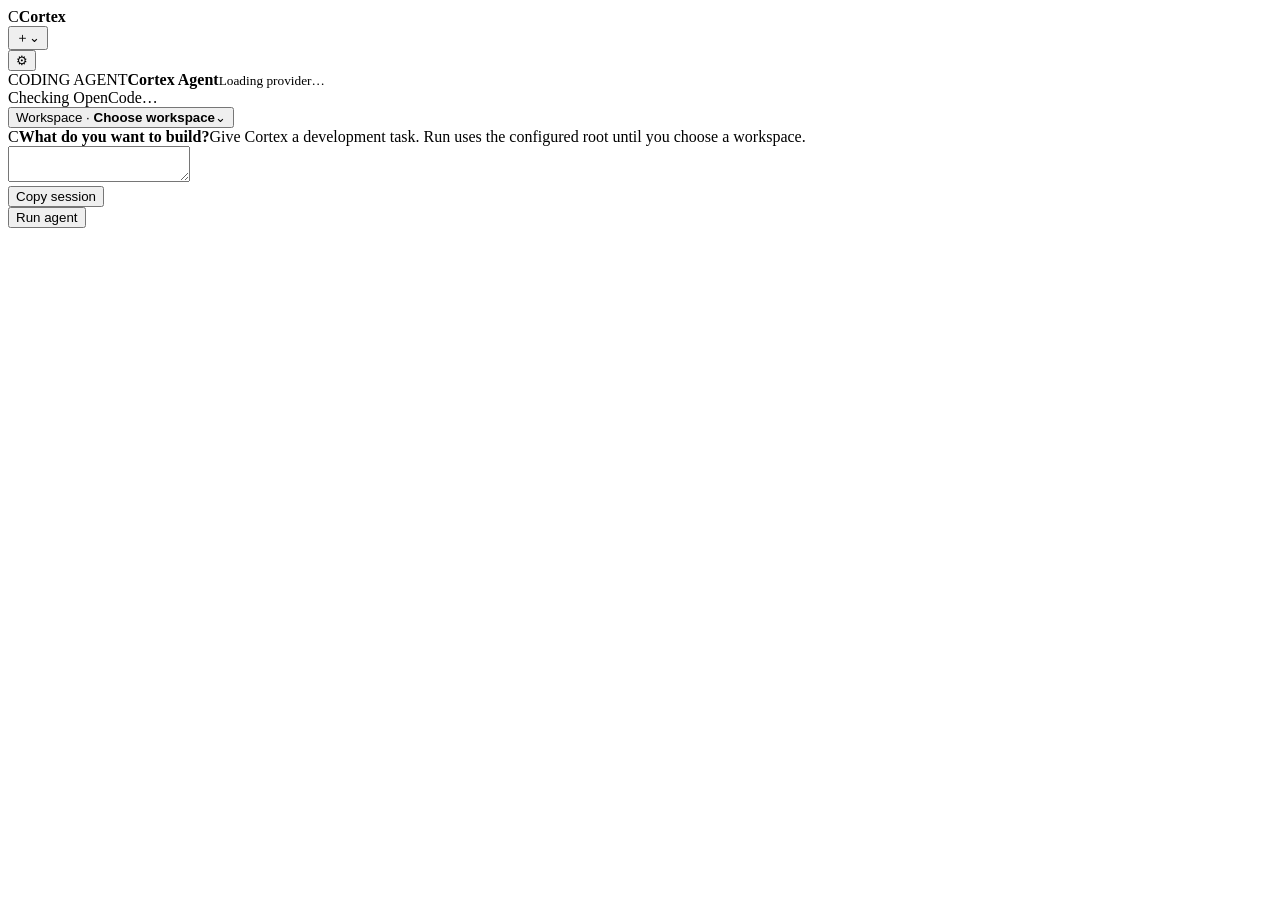
==== commit 37e29909: "Standardize frontend metadata and CLI behavior" ====
--- a/public/index.html
+++ b/public/index.html
@@ -3,8 +3,9 @@
 <head>
   <meta charset="utf-8">
   <meta name="viewport" content="width=device-width,initial-scale=1">
-  <title>index</title>
-  <link rel="stylesheet" href="assets/css/style.css">
+  <title>Cortex</title>
+  <link rel="icon" href="data:image/svg+xml,%3Csvg xmlns='http://www.w3.org/2000/svg' viewBox='0 0 64 64'%3E%3Crect width='64' height='64' rx='14' fill='%23171918'/%3E%3Ctext x='32' y='43' text-anchor='middle' font-size='34' font-family='sans-serif' fill='%239fd67b'%3EC%3C/text%3E%3C/svg%3E">
+  <link rel="stylesheet" href="/assets/css/style.css">
 </head>
 <body>
   <div class="app">
@@ -25,6 +26,6 @@
   
   <div id="settingsModal" class="modal" hidden><div class="modal-card settings-card"><div class="modal-head"><div><span class="eyebrow">CORTEX</span><h2>Settings</h2></div><button id="closeSettings" class="icon">×</button></div><div class="settings-tabs"><button id="providerTab" class="settings-tab active" type="button">Providers</button><button id="securityTab" class="settings-tab" type="button">Security</button></div><div id="providerSettings"><label>Provider<select id="provider"></select></label><label>Model<select id="model"></select><input id="modelCustom" type="text" autocomplete="off" placeholder="Type a custom model ID" hidden></label><label id="keyLabel">API key<input id="apiKey" type="password" autocomplete="off" placeholder="Paste API key"></label><p id="providerNote"></p><div class="modal-actions"><button id="deleteKey" class="secondary">Remove key</button><button id="refreshModels" class="secondary">Refresh models</button><button id="saveKey">Save provider</button></div></div><div id="securitySettings" hidden><section class="security-section"><h3>Password</h3><p>Change the password used to unlock this Cortex instance.</p><label>Current password<input id="currentPassword" type="password" autocomplete="current-password"></label><label>New password<input id="newPassword" type="password" autocomplete="new-password"></label><label>Confirm new password<input id="confirmPassword" type="password" autocomplete="new-password"></label><div class="modal-actions"><button id="changePassword">Change password</button></div></section><section class="security-section"><h3>Two-factor authentication</h3><p id="totpState">Loading…</p><div id="totpSetup" hidden><label>Authenticator secret<input id="totpSecret" readonly></label><p>Add this secret to your authenticator app, then enter the six-digit code below.</p><label>Verification code<input id="totpCode" inputmode="numeric" autocomplete="one-time-code" maxlength="6"></label><div class="modal-actions"><button id="enableTOTP">Enable 2FA</button></div></div><div class="modal-actions"><button id="startTOTP">Set up TOTP</button><button id="disableTOTP" class="secondary" hidden>Disable TOTP</button></div></section><section class="security-section"><h3>Google sign-in</h3><p>Optional self-hosted Google OAuth. Create OAuth web credentials in Google Cloud and authorize the callback shown below.</p><label>Client ID<input id="googleClientID" autocomplete="off"></label><label>Client secret<input id="googleClientSecret" type="password" autocomplete="off" placeholder="Leave blank to keep stored secret"></label><label>Allowed Google email<input id="googleEmail" type="email" autocomplete="off" placeholder="you@example.com"></label><label class="check-label"><input id="googleEnabled" type="checkbox"> Allow Google sign-in</label><label>Authorized redirect URI<input id="googleRedirect" readonly></label><div class="modal-actions"><button id="saveGoogle">Save Google auth</button></div></section><section class="security-section"><div class="modal-actions"><button id="logout" class="secondary">Log out</button></div></section></div></div></div>
   <div id="authGate" class="auth-gate" hidden><div class="auth-card"><div class="auth-brand"><span class="mark">C</span><div><span class="eyebrow">CORTEX</span><h1 id="authTitle">Secure Cortex</h1></div></div><p id="authIntro">Set a password before using this Cortex instance.</p><form id="setupForm"><label>Password<input id="setupPassword" type="password" autocomplete="new-password"></label><label>Confirm password<input id="setupConfirm" type="password" autocomplete="new-password"></label><button>Set password</button></form><form id="loginForm" hidden><label>Password<input id="loginPassword" type="password" autocomplete="current-password"></label><label id="loginTOTPLabel" hidden>Two-factor code<input id="loginTOTP" inputmode="numeric" autocomplete="one-time-code" maxlength="6"></label><button>Sign in</button><a id="googleLogin" class="google-login" href="/api/auth/google/start" hidden>Sign in with Google</a></form><p id="authError" class="auth-error"></p></div></div><div id="toast"></div>
-  <script src="assets/js/script.js"></script>
+  <script src="/assets/js/script.js"></script>
 </body>
 </html>
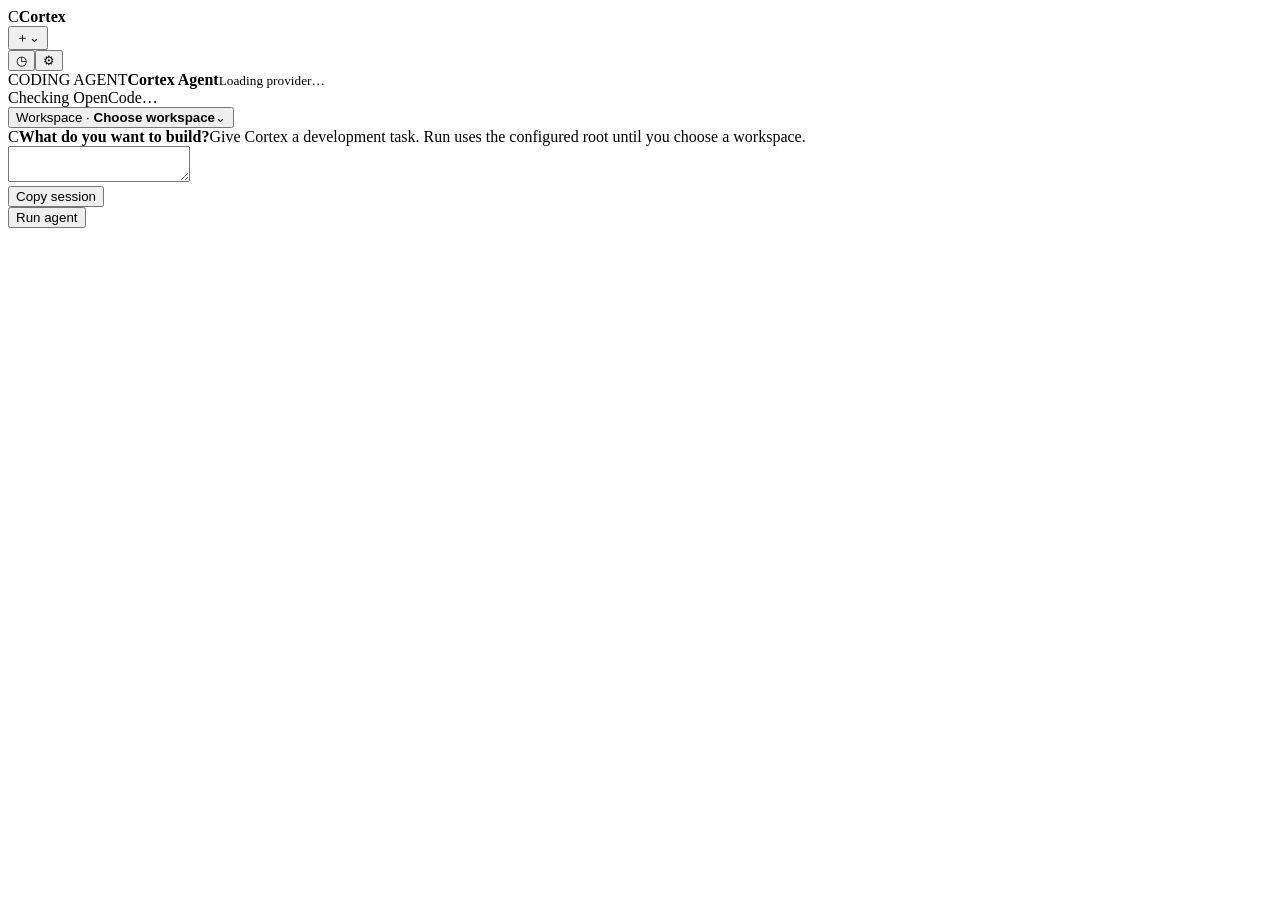
==== commit 833f7b81: "Start with fresh agent sessions" ====
--- a/public/index.html
+++ b/public/index.html
@@ -4,14 +4,14 @@
   <meta charset="utf-8">
   <meta name="viewport" content="width=device-width,initial-scale=1">
   <title>Cortex</title>
-  <link rel="icon" href="data:image/svg+xml,%3Csvg xmlns='http://www.w3.org/2000/svg' viewBox='0 0 64 64'%3E%3Crect width='64' height='64' rx='14' fill='%23171918'/%3E%3Ctext x='32' y='43' text-anchor='middle' font-size='34' font-family='sans-serif' fill='%239fd67b'%3EC%3C/text%3E%3C/svg%3E">
+  <link rel="icon" href="/assets/images/favicon.svg" type="image/svg+xml">
   <link rel="stylesheet" href="/assets/css/style.css">
 </head>
 <body>
   <div class="app">
-  <header><div class="brand"><span class="mark">C</span><strong>Cortex</strong></div><div id="sessionTabs" class="session-tabs"></div><div class="new-session-wrap"><button id="newSession" class="new-session" title="New session">＋<span class="new-session-caret">⌄</span></button><div id="newSessionMenu" class="session-menu" hidden><button type="button" id="newSameWorkspace"><strong>New session</strong><span>Same workspace</span></button><button type="button" id="newWorkspace"><strong>New workspace</strong><span>Choose another directory</span></button><div id="restoreDivider" class="session-menu-divider" hidden></div><div id="restoreSessions" class="restore-sessions"></div></div></div><button id="settingsBtn" class="icon" title="Settings">⚙</button></header>
+  <header><div class="brand"><span class="mark">C</span><strong>Cortex</strong></div><div id="sessionTabs" class="session-tabs"></div><div class="new-session-wrap"><button id="newSession" class="new-session" title="New session">＋<span class="new-session-caret">⌄</span></button><div id="newSessionMenu" class="session-menu" hidden><button type="button" id="newSameWorkspace"><strong>New session</strong><span>Same workspace</span></button><button type="button" id="newWorkspace"><strong>New workspace</strong><span>Choose another directory</span></button><div id="restoreDivider" class="session-menu-divider" hidden></div><div id="restoreSessions" class="restore-sessions"></div><button type="button" id="allSessions"><strong>Recent sessions</strong><span>Browse complete history</span></button></div></div><button id="sessionsBtn" class="icon sessions-button" title="Recent sessions">◷</button><button id="settingsBtn" class="icon" title="Settings">⚙</button></header>
   <main>
-  <section class="agent-shell"><div class="agent-card">
+  <section id="agentPage" class="agent-shell"><div class="agent-card">
   <div class="agent-head"><div><span class="eyebrow">CODING AGENT</span><strong>Cortex Agent</strong><small id="agentModel">Loading provider…</small></div><div class="state"><span id="dot"></span><span id="agentState">Checking OpenCode…</span></div></div>
   <button id="workspaceBtn" class="workspace-strip"><span>Workspace · </span><strong id="workspaceLabel">Choose workspace</strong><span class="chev">⌄</span></button>
   <div class="agent-body">
@@ -20,7 +20,9 @@
   <aside id="taskPanel" class="task-panel" hidden><div class="task-head"><span>Tasks</span><span id="taskProgress" class="task-progress"></span><button id="taskToggle" class="task-toggle" type="button" title="Hide tasks">×</button></div><div id="taskList" class="task-list"></div></aside>
   </div>
   <div id="composerResize" class="composer-resize" title="Drag the border to resize prompt area"></div><form id="agentForm"><textarea id="prompt"></textarea><div id="attachments" class="attachments" hidden></div><div id="wsUnavailable" class="ws-unavailable" hidden></div><div class="compose-row"><div class="compose-actions"><button type="button" id="copy" class="secondary">Copy session</button><button type="button" id="taskButton" class="secondary" hidden aria-expanded="false" aria-controls="taskPanel">Tasks</button></div><span id="activity" class="activity" hidden><i></i></span><button type="button" id="stop" class="secondary" hidden>Stop</button><button id="run">Run agent</button></div></form>
-  </div></section></main></div>
+  </div></section>
+  <section id="sessionsPage" class="sessions-page" style="height:100%" hidden><div class="sessions-page-head"><div><span class="eyebrow">HISTORY</span><h1>Recent sessions</h1><p>Choose a previous conversation to restore it in this tab.</p></div><button id="closeSessions" class="secondary">Back to agent</button></div><div id="sessionsHistory" class="sessions-history"></div><div class="sessions-pagination"><button id="sessionsPrev" class="secondary">Previous</button><span id="sessionsPageLabel"></span><button id="sessionsNext" class="secondary">Next</button></div></section>
+  </main></div>
   
   <div id="workspaceModal" class="modal" hidden><div class="modal-card workspace-card"><div class="modal-head"><div><span class="eyebrow">WORKSPACE</span><h2>Choose a directory</h2></div><button id="closeWorkspace" class="icon">×</button></div><div class="browser-path"><button id="browserUp">↑</button><span id="browserPath"></span></div><div id="browserDirs" class="browser-dirs"></div><div class="modal-actions"><button id="cancelWorkspace" class="secondary">Cancel</button><button id="chooseWorkspace">Use this directory</button></div></div></div>
   
